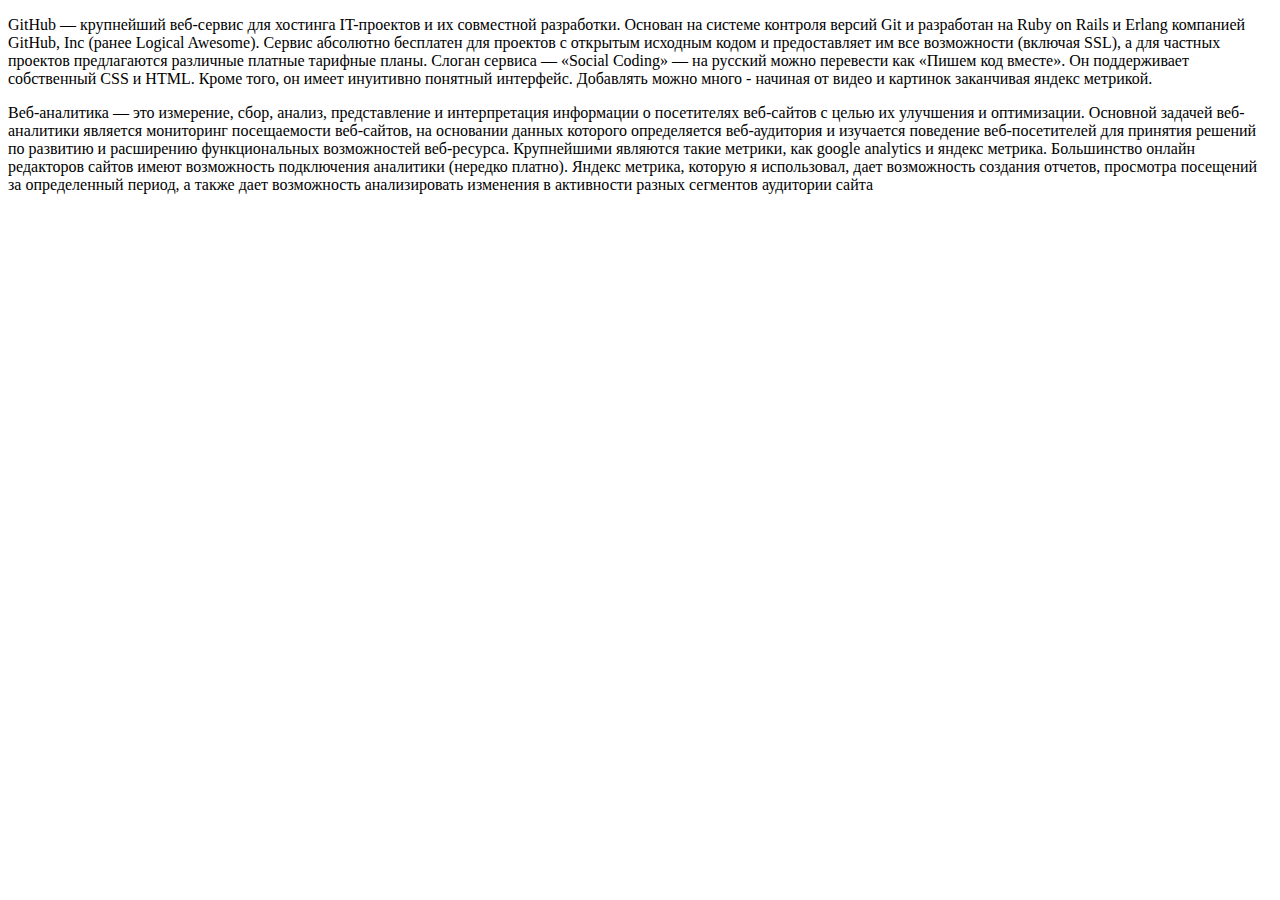
==== essay.html @ a162790c "Update essay.html" ====
<!DOCTYPE html>
<html>

<head>
    <meta charset='utf-8'>
    <body>
    <p>GitHub — крупнейший веб-сервис для хостинга IT-проектов и их совместной разработки. Основан на системе контроля версий Git и разработан на Ruby on Rails и Erlang компанией GitHub, Inc (ранее Logical Awesome).
Сервис абсолютно бесплатен для проектов с открытым исходным кодом и предоставляет им все возможности (включая SSL), а для частных проектов предлагаются различные платные тарифные планы.
Слоган сервиса — «Social Coding» — на русский можно перевести как «Пишем код вместе».

        Он поддерживает собственный CSS и HTML. Кроме того, он имеет инуитивно понятный интерфейс. Добавлять можно много - начиная от видео и картинок заканчивая яндекс метрикой. </p>
<p> Веб-аналитика  — это измерение, сбор, анализ, представление и интерпретация информации о посетителях веб-сайтов с целью их улучшения и оптимизации. Основной задачей веб-аналитики является мониторинг посещаемости веб-сайтов, на основании данных которого определяется веб-аудитория и изучается поведение веб-посетителей для принятия решений по развитию и расширению функциональных возможностей веб-ресурса. Крупнейшими являются такие метрики, как google analytics и яндекс метрика. Большинство онлайн редакторов сайтов имеют возможность подключения аналитики (нередко платно). Яндекс метрика, которую я использовал, дает возможность создания отчетов, просмотра посещений за определенный период, а также дает возможность анализировать изменения в активности разных сегментов аудитории сайта </p>
<script type="text/javascript">
    (function (d, w, c) {
        (w[c] = w[c] || []).push(function() {
            try {
                w.yaCounter36519165 = new Ya.Metrika({
                    id:36519165,
                    clickmap:true,
                    trackLinks:true,
                    accurateTrackBounce:true,
                    webvisor:true
                });
            } catch(e) { }
        });

        var n = d.getElementsByTagName("script")[0],
            s = d.createElement("script"),
            f = function () { n.parentNode.insertBefore(s, n); };
        s.type = "text/javascript";
        s.async = true;
        s.src = "https://mc.yandex.ru/metrika/watch.js";

        if (w.opera == "[object Opera]") {
            d.addEventListener("DOMContentLoaded", f, false);
        } else { f(); }
    })(document, window, "yandex_metrika_callbacks");
</script>
<noscript><div><img src="https://mc.yandex.ru/watch/36519165" style="position:absolute; left:-9999px;" alt="" /></div></noscript>
</body>
</html>
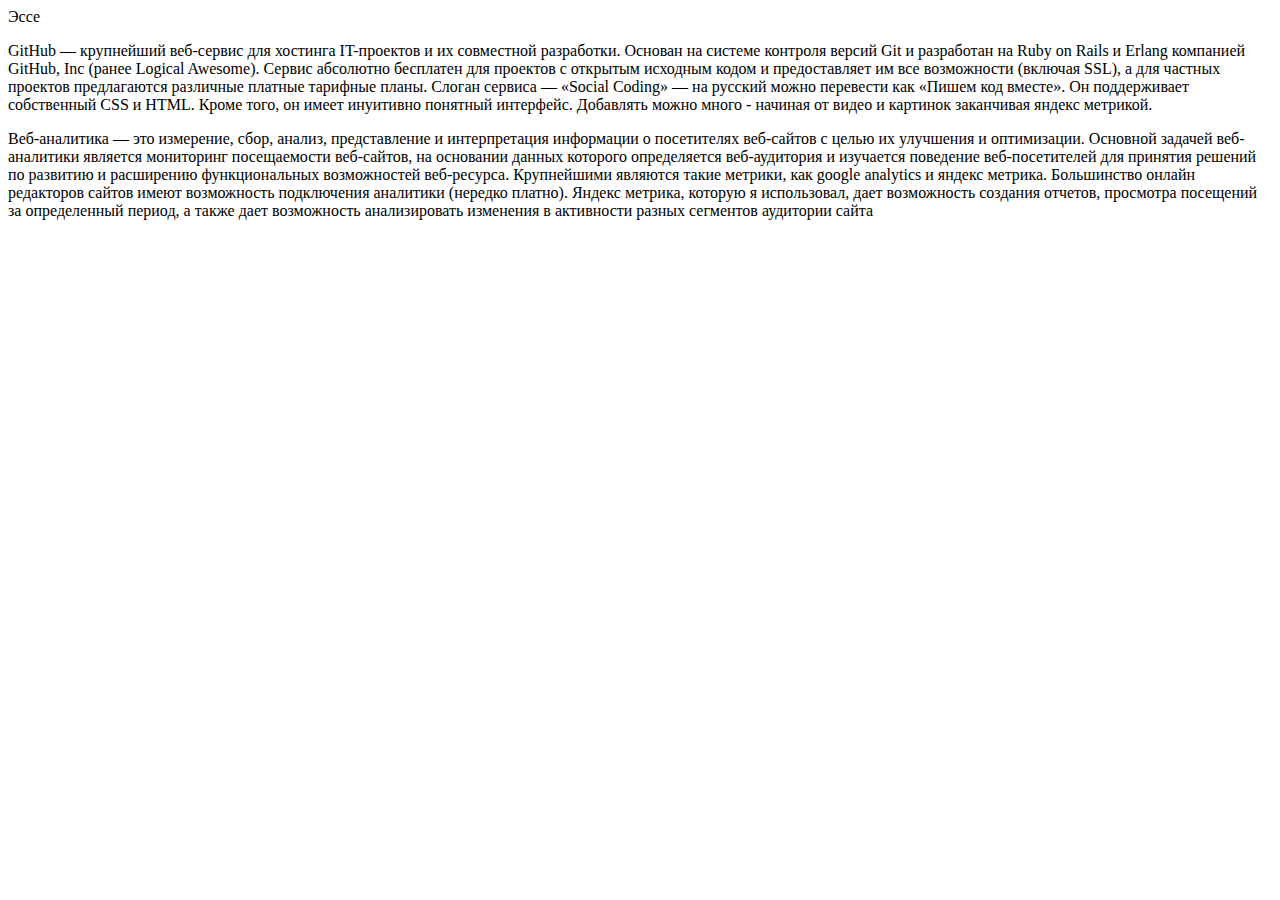
==== commit 1a00e0ee: "Update essay.html" ====
--- a/essay.html
+++ b/essay.html
@@ -1,41 +1,14 @@
 <!DOCTYPE html>
 <html>
-
-<head>
+    <head>Эссе</head>
     <meta charset='utf-8'>
     <body>
+        <!-- Yandex.Metrika counter --> <script type="text/javascript"> (function (d, w, c) { (w[c] = w[c] || []).push(function() { try { w.yaCounter36519165 = new Ya.Metrika({ id:36519165, clickmap:true, trackLinks:true, accurateTrackBounce:true }); } catch(e) { } }); var n = d.getElementsByTagName("script")[0], s = d.createElement("script"), f = function () { n.parentNode.insertBefore(s, n); }; s.type = "text/javascript"; s.async = true; s.src = "https://mc.yandex.ru/metrika/watch.js"; if (w.opera == "[object Opera]") { d.addEventListener("DOMContentLoaded", f, false); } else { f(); } })(document, window, "yandex_metrika_callbacks"); </script> <noscript><div><img src="https://mc.yandex.ru/watch/36519165" style="position:absolute; left:-9999px;" alt="" /></div></noscript> <!-- /Yandex.Metrika counter -->
     <p>GitHub — крупнейший веб-сервис для хостинга IT-проектов и их совместной разработки. Основан на системе контроля версий Git и разработан на Ruby on Rails и Erlang компанией GitHub, Inc (ранее Logical Awesome).
 Сервис абсолютно бесплатен для проектов с открытым исходным кодом и предоставляет им все возможности (включая SSL), а для частных проектов предлагаются различные платные тарифные планы.
 Слоган сервиса — «Social Coding» — на русский можно перевести как «Пишем код вместе».
 
         Он поддерживает собственный CSS и HTML. Кроме того, он имеет инуитивно понятный интерфейс. Добавлять можно много - начиная от видео и картинок заканчивая яндекс метрикой. </p>
 <p> Веб-аналитика  — это измерение, сбор, анализ, представление и интерпретация информации о посетителях веб-сайтов с целью их улучшения и оптимизации. Основной задачей веб-аналитики является мониторинг посещаемости веб-сайтов, на основании данных которого определяется веб-аудитория и изучается поведение веб-посетителей для принятия решений по развитию и расширению функциональных возможностей веб-ресурса. Крупнейшими являются такие метрики, как google analytics и яндекс метрика. Большинство онлайн редакторов сайтов имеют возможность подключения аналитики (нередко платно). Яндекс метрика, которую я использовал, дает возможность создания отчетов, просмотра посещений за определенный период, а также дает возможность анализировать изменения в активности разных сегментов аудитории сайта </p>
-<script type="text/javascript">
-    (function (d, w, c) {
-        (w[c] = w[c] || []).push(function() {
-            try {
-                w.yaCounter36519165 = new Ya.Metrika({
-                    id:36519165,
-                    clickmap:true,
-                    trackLinks:true,
-                    accurateTrackBounce:true,
-                    webvisor:true
-                });
-            } catch(e) { }
-        });
-
-        var n = d.getElementsByTagName("script")[0],
-            s = d.createElement("script"),
-            f = function () { n.parentNode.insertBefore(s, n); };
-        s.type = "text/javascript";
-        s.async = true;
-        s.src = "https://mc.yandex.ru/metrika/watch.js";
-
-        if (w.opera == "[object Opera]") {
-            d.addEventListener("DOMContentLoaded", f, false);
-        } else { f(); }
-    })(document, window, "yandex_metrika_callbacks");
-</script>
-<noscript><div><img src="https://mc.yandex.ru/watch/36519165" style="position:absolute; left:-9999px;" alt="" /></div></noscript>
 </body>
 </html>
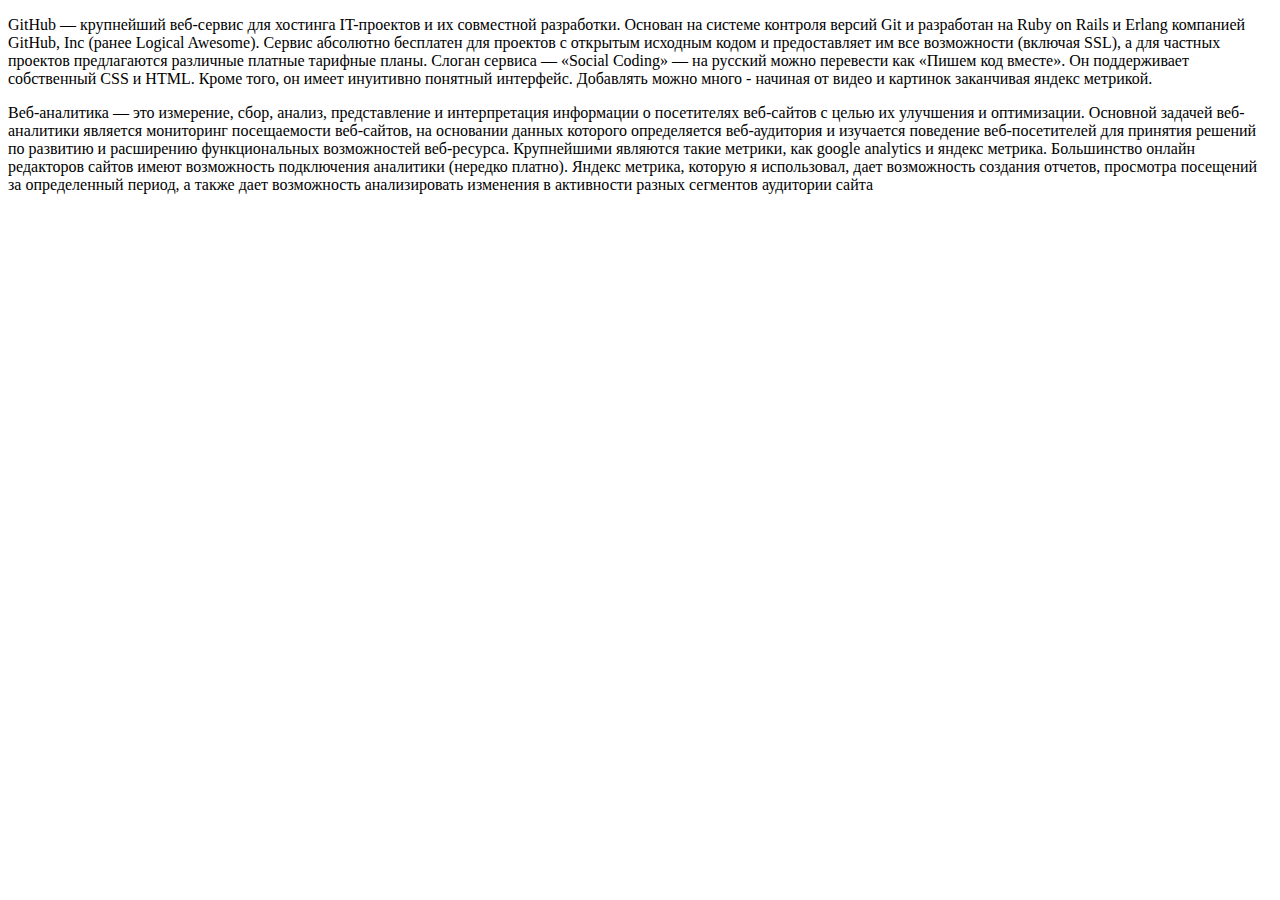
==== commit 4a5fc68f: "Update essay.html" ====
--- a/essay.html
+++ b/essay.html
@@ -1,6 +1,6 @@
 <!DOCTYPE html>
 <html>
-    <head>Эссе</head>
+    <head><title>Эссе</title></head>
     <meta charset='utf-8'>
     <body>
         <!-- Yandex.Metrika counter --> <script type="text/javascript"> (function (d, w, c) { (w[c] = w[c] || []).push(function() { try { w.yaCounter36519165 = new Ya.Metrika({ id:36519165, clickmap:true, trackLinks:true, accurateTrackBounce:true }); } catch(e) { } }); var n = d.getElementsByTagName("script")[0], s = d.createElement("script"), f = function () { n.parentNode.insertBefore(s, n); }; s.type = "text/javascript"; s.async = true; s.src = "https://mc.yandex.ru/metrika/watch.js"; if (w.opera == "[object Opera]") { d.addEventListener("DOMContentLoaded", f, false); } else { f(); } })(document, window, "yandex_metrika_callbacks"); </script> <noscript><div><img src="https://mc.yandex.ru/watch/36519165" style="position:absolute; left:-9999px;" alt="" /></div></noscript> <!-- /Yandex.Metrika counter -->
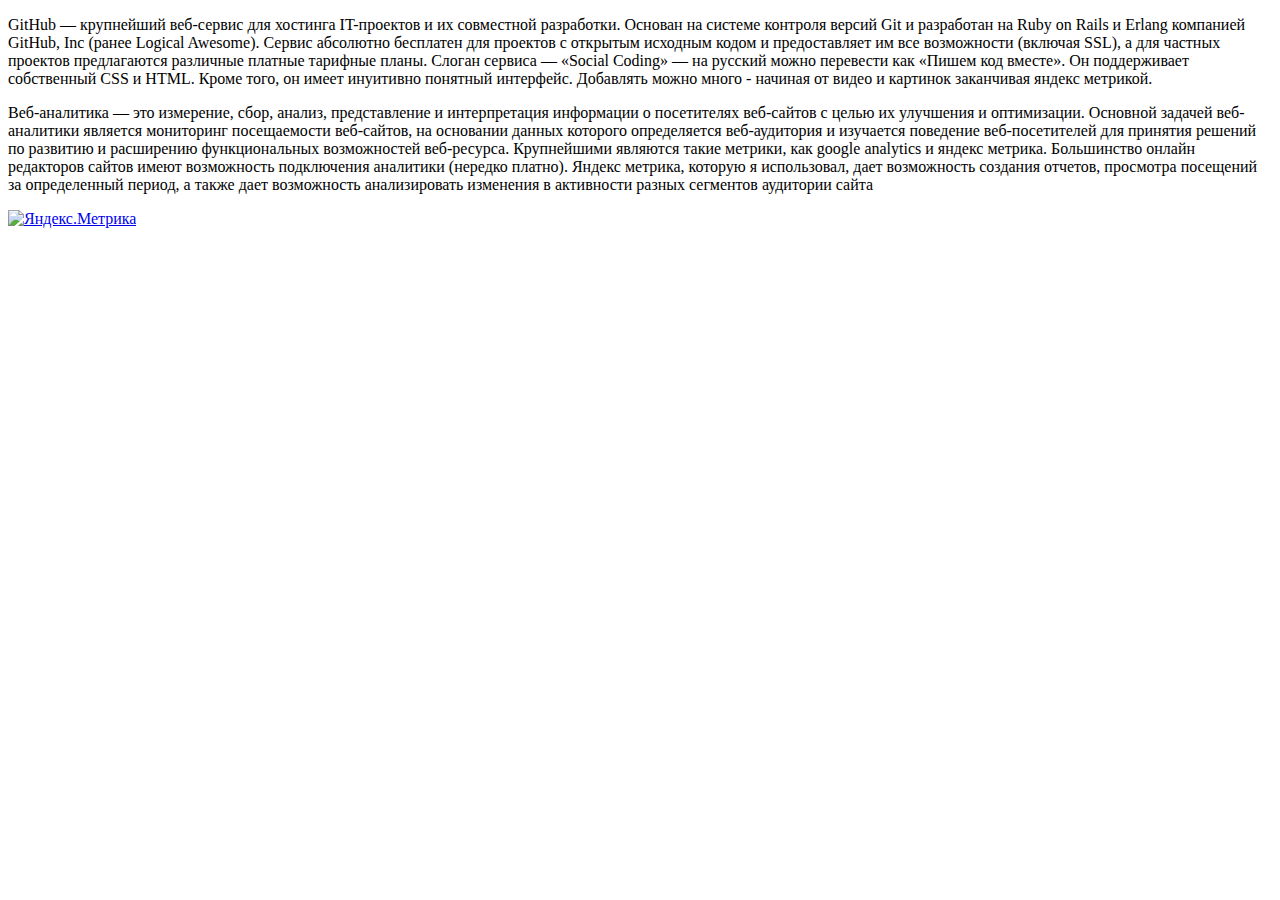
==== commit e1adfd07: "Update essay.html" ====
--- a/essay.html
+++ b/essay.html
@@ -10,5 +10,39 @@
 
         Он поддерживает собственный CSS и HTML. Кроме того, он имеет инуитивно понятный интерфейс. Добавлять можно много - начиная от видео и картинок заканчивая яндекс метрикой. </p>
 <p> Веб-аналитика  — это измерение, сбор, анализ, представление и интерпретация информации о посетителях веб-сайтов с целью их улучшения и оптимизации. Основной задачей веб-аналитики является мониторинг посещаемости веб-сайтов, на основании данных которого определяется веб-аудитория и изучается поведение веб-посетителей для принятия решений по развитию и расширению функциональных возможностей веб-ресурса. Крупнейшими являются такие метрики, как google analytics и яндекс метрика. Большинство онлайн редакторов сайтов имеют возможность подключения аналитики (нередко платно). Яндекс метрика, которую я использовал, дает возможность создания отчетов, просмотра посещений за определенный период, а также дает возможность анализировать изменения в активности разных сегментов аудитории сайта </p>
+<!-- Yandex.Metrika informer -->
+<a href="https://metrika.yandex.ru/stat/?id=36519165&amp;from=informer"
+target="_blank" rel="nofollow"><img src="https://informer.yandex.ru/informer/36519165/3_1_202020FF_000000FF_1_pageviews"
+style="width:88px; height:31px; border:0;" alt="Яндекс.Метрика" title="Яндекс.Метрика: данные за сегодня (просмотры, визиты и уникальные посетители)" onclick="try{Ya.Metrika.informer({i:this,id:36519165,lang:'ru'});return false}catch(e){}" /></a>
+<!-- /Yandex.Metrika informer -->
+
+<!-- Yandex.Metrika counter -->
+<script type="text/javascript">
+    (function (d, w, c) {
+        (w[c] = w[c] || []).push(function() {
+            try {
+                w.yaCounter36519165 = new Ya.Metrika({
+                    id:36519165,
+                    clickmap:true,
+                    trackLinks:true,
+                    accurateTrackBounce:true
+                });
+            } catch(e) { }
+        });
+
+        var n = d.getElementsByTagName("script")[0],
+            s = d.createElement("script"),
+            f = function () { n.parentNode.insertBefore(s, n); };
+        s.type = "text/javascript";
+        s.async = true;
+        s.src = "https://mc.yandex.ru/metrika/watch.js";
+
+        if (w.opera == "[object Opera]") {
+            d.addEventListener("DOMContentLoaded", f, false);
+        } else { f(); }
+    })(document, window, "yandex_metrika_callbacks");
+</script>
+<noscript><div><img src="https://mc.yandex.ru/watch/36519165" style="position:absolute; left:-9999px;" alt="" /></div></noscript>
+<!-- /Yandex.Metrika counter -->
 </body>
 </html>
